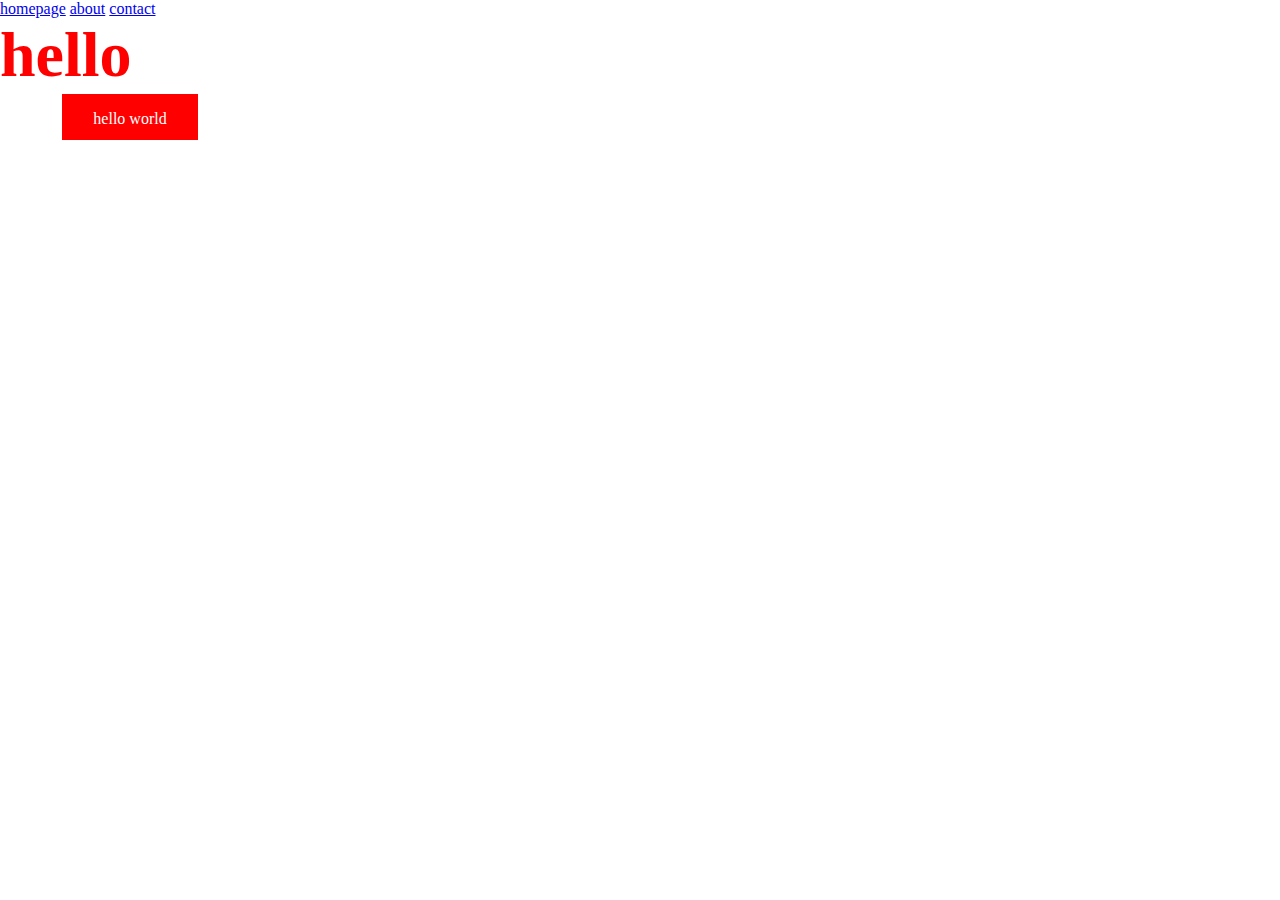
==== index.html @ f6c8e44a "initial commit" ====
<!DOCTYPE html>
<html lang="en">
  <head>
    <meta charset="UTF-8" />
    <meta http-equiv="X-UA-Compatible" content="IE=edge" />
    <meta name="viewport" content="width=device-width, initial-scale=1.0" />
    <title>homepage</title>
    <link rel="stylesheet" href="./assets/css/main.css" />
    <link rel="icon" href="./assets/images/favicon.png" />
  </head>

  <body>
    <header>
      <nav class="navigation">
        <a href="./index.html">homepage</a>
        <a href="./about.html">about</a>
        <a href="./contact.html">contact</a>
      </nav>
    </header>
    <h1 class="heading">hello</h1>
    <main class="container">
    <div class="button">hello world</div>
      </div>
      <footer></footer>
    </main>
  </body>
</html>
---- assets/css/main.css ----
/* @import url('https://necolas.github.io/normalize.css/8.0.1/normalize.css'); */
@import url('./global.css');
@import url('./layout.css');
@import url('./typography.css');
@import url('./components.css');
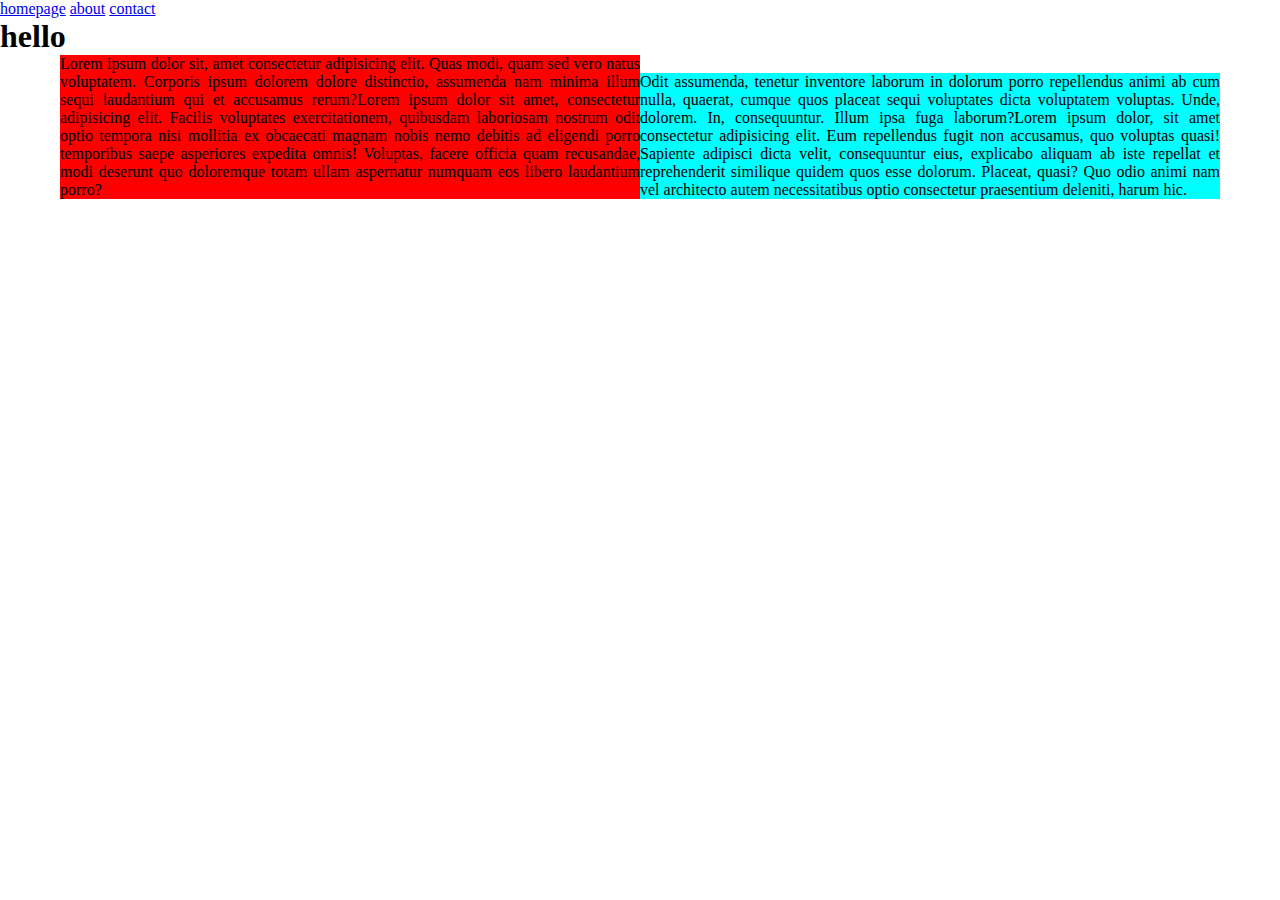
==== commit ebbee6ec: "display inline-block" ====
--- a/index.html
+++ b/index.html
@@ -18,10 +18,16 @@
       </nav>
     </header>
     <h1 class="heading">hello</h1>
+    <!-- <p>Lorem.</p>
+    <p>Nam.</p>
+    <p>Dolore.</p> -->
     <main class="container">
-    <div class="button">hello world</div>
-      </div>
-      <footer></footer>
+        <p class="p1">Lorem ipsum dolor sit, amet consectetur adipisicing elit. Quas modi, quam sed vero natus voluptatem. Corporis ipsum dolorem dolore distinctio, assumenda nam minima illum sequi laudantium qui et accusamus rerum?Lorem ipsum dolor sit amet, consectetur adipisicing elit. Facilis voluptates exercitationem, quibusdam laboriosam nostrum odit optio tempora nisi mollitia ex obcaecati magnam nobis nemo debitis ad eligendi porro temporibus saepe asperiores expedita omnis! Voluptas, facere officia quam recusandae, modi deserunt quo doloremque totam ullam aspernatur numquam eos libero laudantium porro?           
+        </p><!--
+        --><p class="p2">Odit assumenda, tenetur inventore laborum in dolorum porro repellendus animi ab cum nulla, quaerat, cumque quos placeat sequi voluptates dicta voluptatem voluptas. Unde, dolorem. In, consequuntur. Illum ipsa fuga laborum?Lorem ipsum dolor, sit amet consectetur adipisicing elit. Eum repellendus fugit non accusamus, quo voluptas quasi! Sapiente adipisci dicta velit, consequuntur eius, explicabo aliquam ab iste repellat et reprehenderit similique quidem quos esse dolorum. Placeat, quasi? Quo odio animi nam vel architecto autem necessitatibus optio consectetur praesentium deleniti, harum hic.            
+        </p>     
+      
     </main>
+    <footer></footer>
   </body>
 </html>
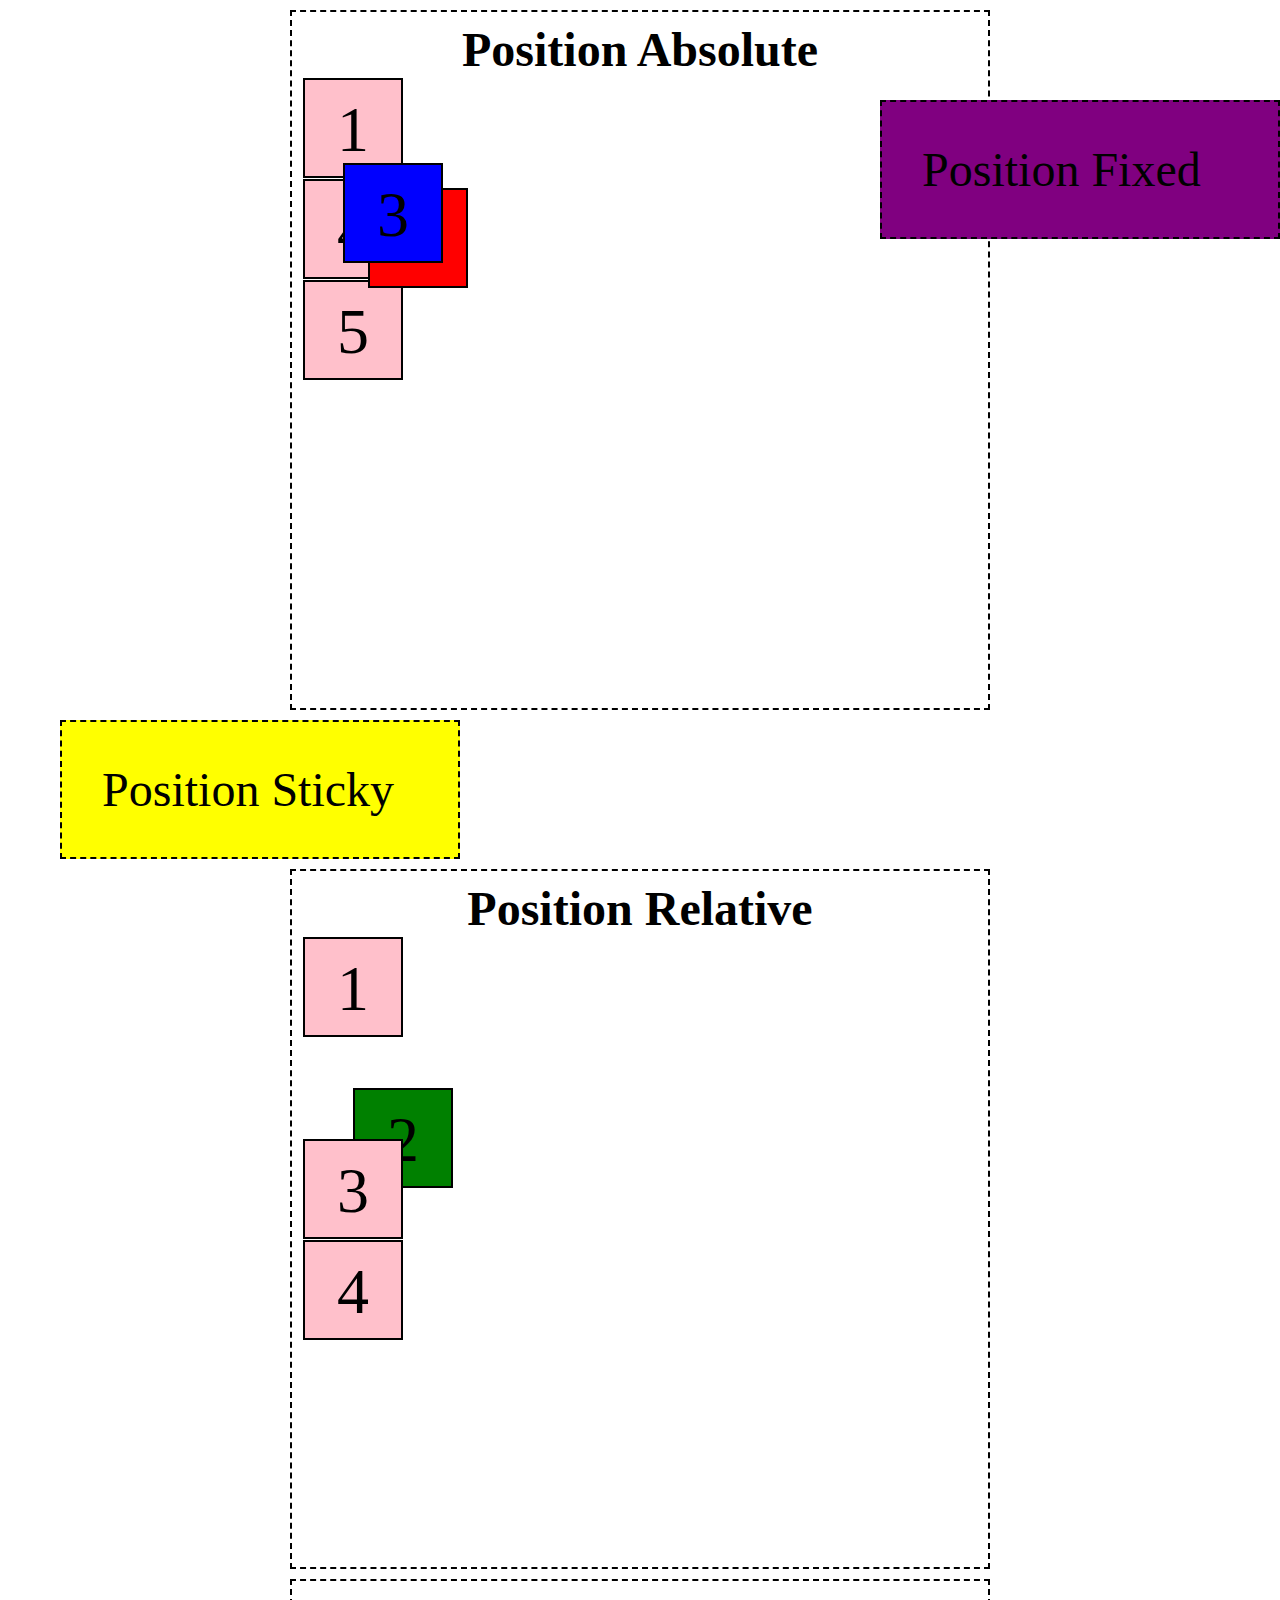
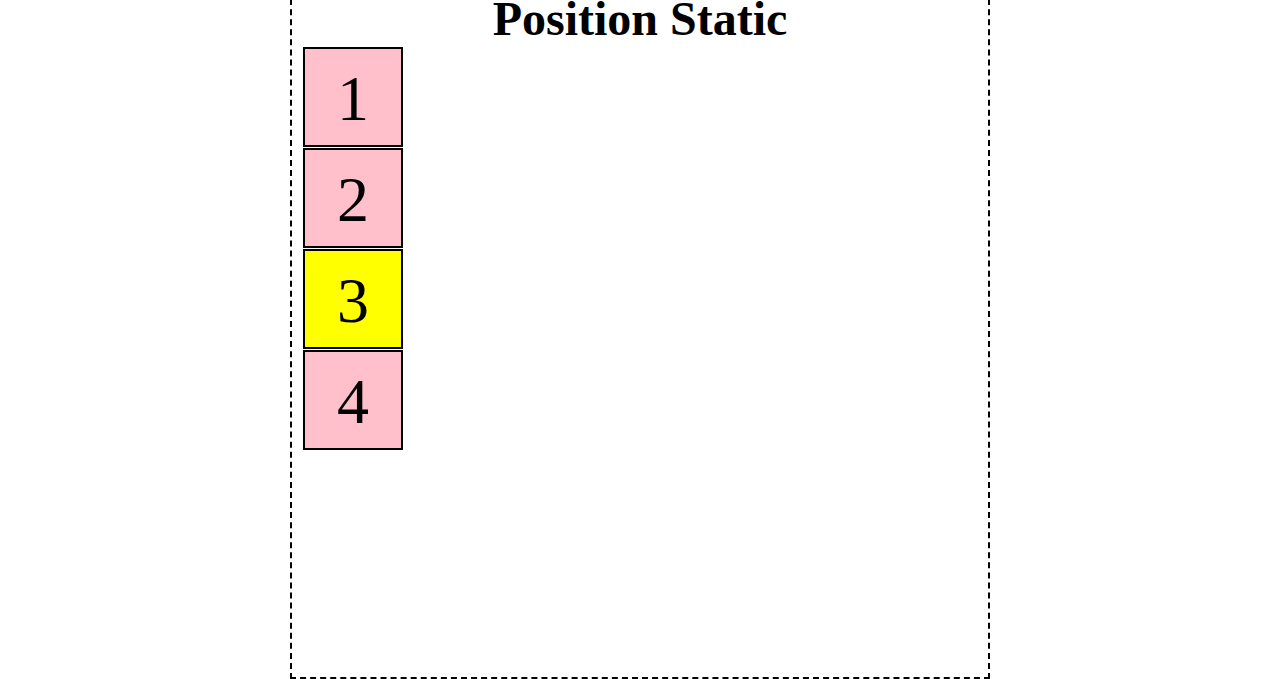
==== commit 1c42f7a1: "fixed, absolute, sticky, relative  positioning" ====
--- a/index.html
+++ b/index.html
@@ -11,21 +11,56 @@
 
   <body>
     <header>
-      <nav class="navigation">
+      <!-- <nav class="navigation">
         <a href="./index.html">homepage</a>
         <a href="./about.html">about</a>
         <a href="./contact.html">contact</a>
-      </nav>
+      </nav> -->
     </header>
-    <h1 class="heading">hello</h1>
+    <!-- <h1 class="heading">hello</h1> -->
     <!-- <p>Lorem.</p>
     <p>Nam.</p>
     <p>Dolore.</p> -->
     <main class="container">
-        <p class="p1">Lorem ipsum dolor sit, amet consectetur adipisicing elit. Quas modi, quam sed vero natus voluptatem. Corporis ipsum dolorem dolore distinctio, assumenda nam minima illum sequi laudantium qui et accusamus rerum?Lorem ipsum dolor sit amet, consectetur adipisicing elit. Facilis voluptates exercitationem, quibusdam laboriosam nostrum odit optio tempora nisi mollitia ex obcaecati magnam nobis nemo debitis ad eligendi porro temporibus saepe asperiores expedita omnis! Voluptas, facere officia quam recusandae, modi deserunt quo doloremque totam ullam aspernatur numquam eos libero laudantium porro?           
-        </p><!--
-        --><p class="p2">Odit assumenda, tenetur inventore laborum in dolorum porro repellendus animi ab cum nulla, quaerat, cumque quos placeat sequi voluptates dicta voluptatem voluptas. Unde, dolorem. In, consequuntur. Illum ipsa fuga laborum?Lorem ipsum dolor, sit amet consectetur adipisicing elit. Eum repellendus fugit non accusamus, quo voluptas quasi! Sapiente adipisci dicta velit, consequuntur eius, explicabo aliquam ab iste repellat et reprehenderit similique quidem quos esse dolorum. Placeat, quasi? Quo odio animi nam vel architecto autem necessitatibus optio consectetur praesentium deleniti, harum hic.            
-        </p>     
+        <!-- uniquely positioning -->
+        <!-- static, relative, absolute, fixed, sticky -->
+         <section class="absolute">
+            <h2>position absolute</h2>
+            <div class="box">1</div>
+            <div class="box box-absolute-z">2</div>
+            <div class="box box-absolute">3</div>
+            <div class="box">4</div>
+            <div class="box">5</div>
+         </section>
+
+         <section class="sticky fixed-or-sticky">
+            <p>position sticky</p>
+         </section>
+
+
+
+        <section class="relative">
+            <h2>position relative</h2>
+            <div class="box">1</div>
+            <div class="box box-relative">2</div>
+            <div class="box">3</div>
+            <div class="box">4</div>
+        </section>
+
+
+
+       <section class="static">
+         <h2>position static</h2>
+         <!-- .box-$*10 -->
+         <div class="box">1</div>
+         <div class="box">2</div>
+         <div class="box box-static">3</div>
+         <div class="box">4</div>
+       </section>
+
+       <section class="fixed fixed-or-sticky">
+        <p>position fixed</p>
+       </section>
       
     </main>
     <footer></footer>
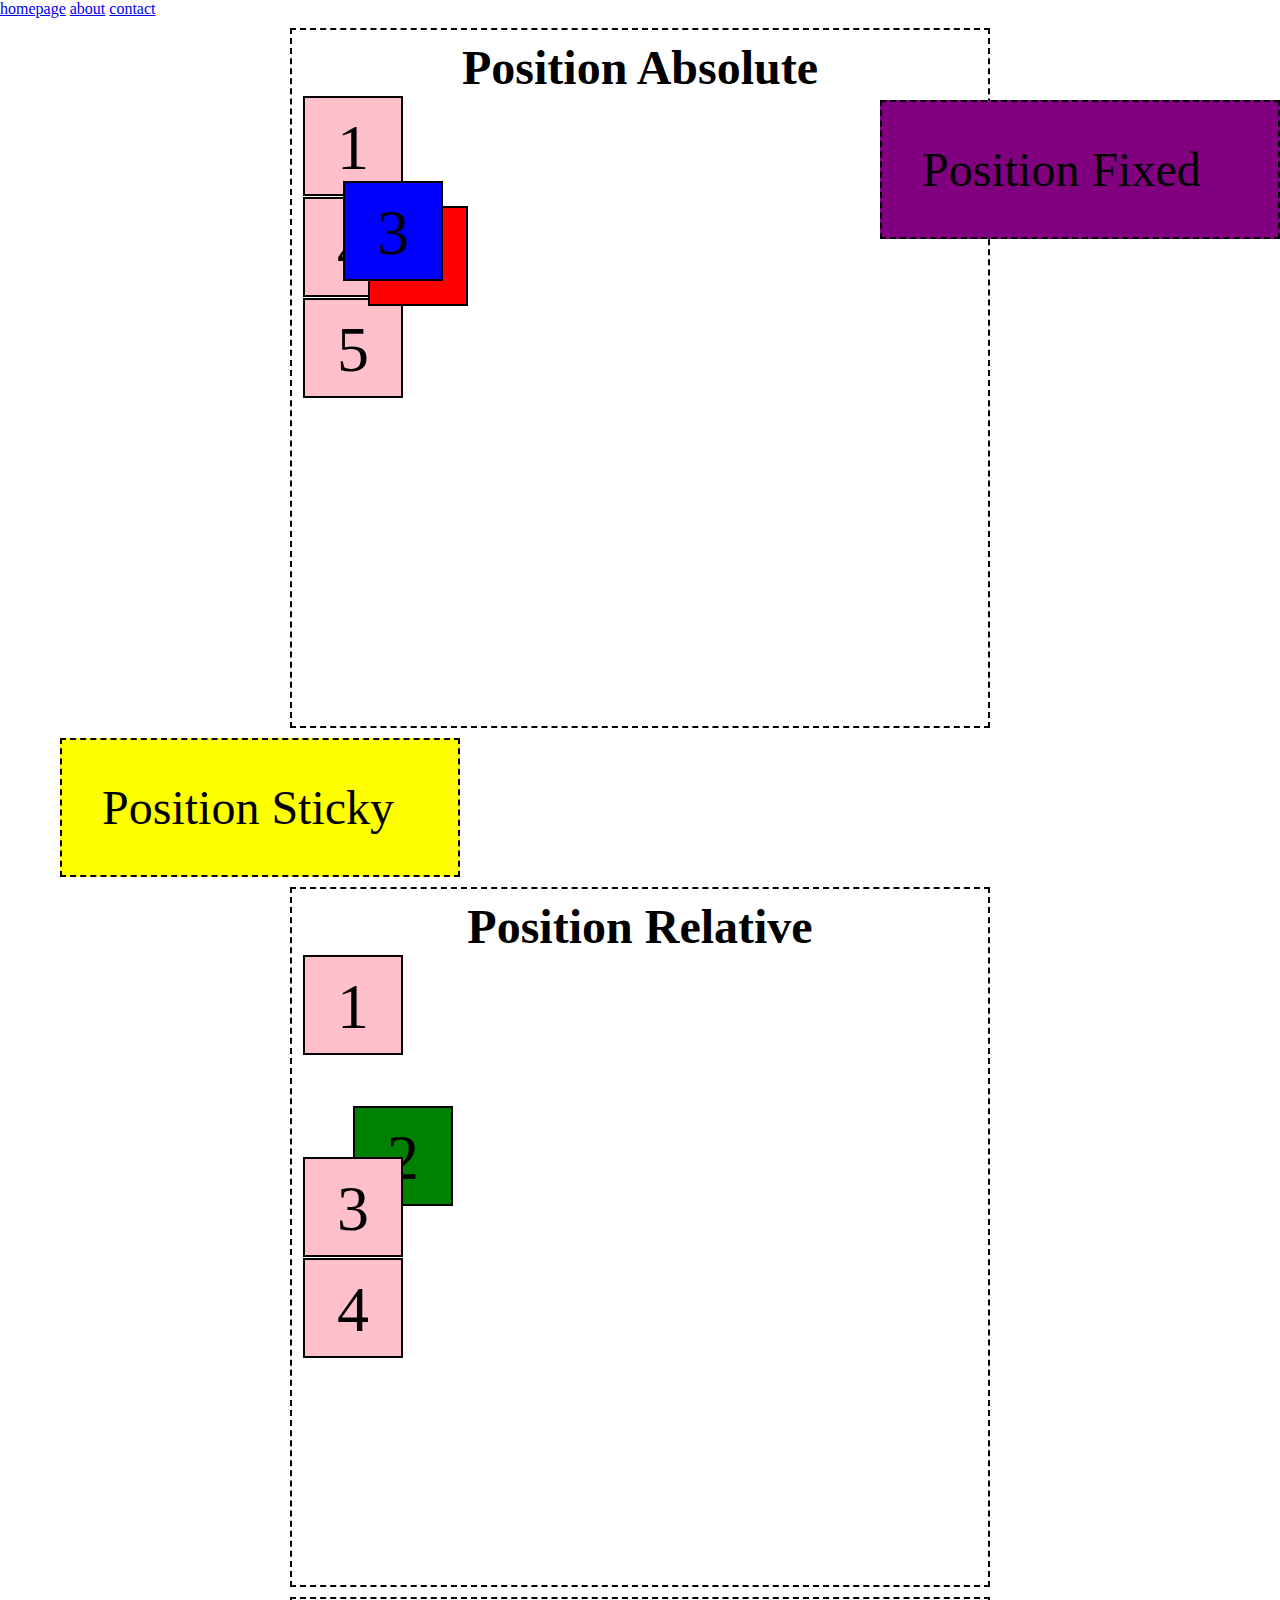
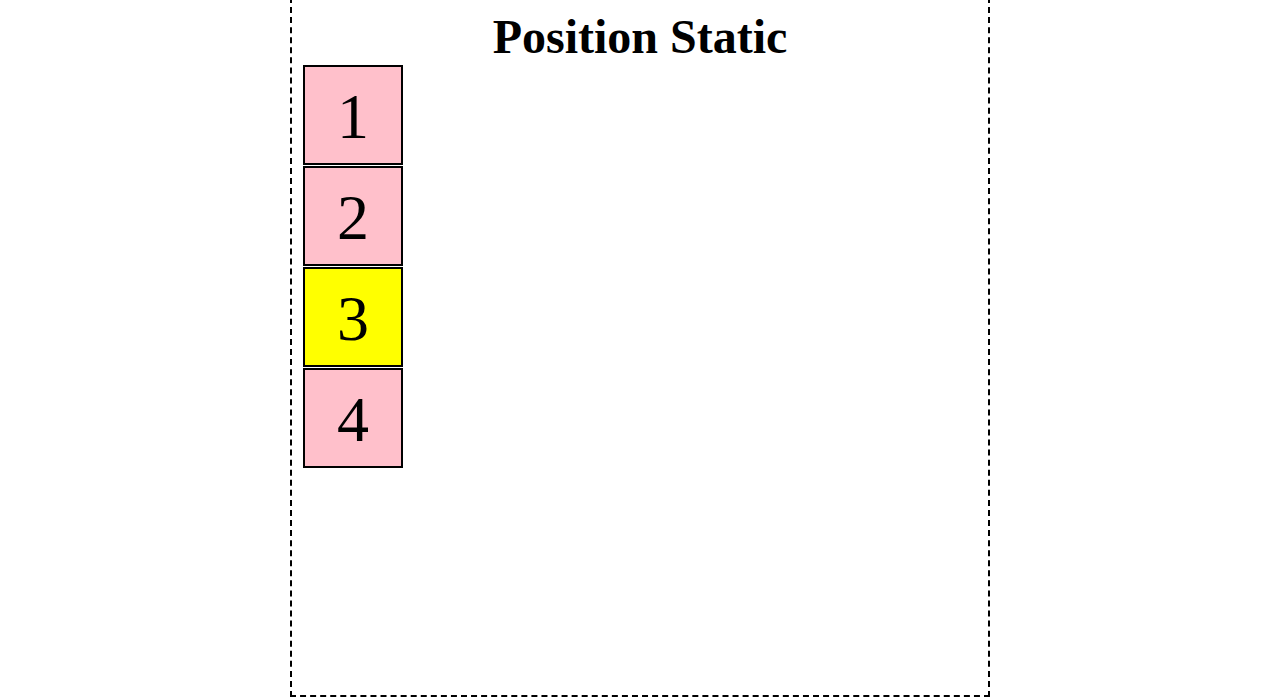
==== commit eff9b88c: "Adding fonts" ====
--- a/index.html
+++ b/index.html
@@ -11,11 +11,11 @@
 
   <body>
     <header>
-      <!-- <nav class="navigation">
+      <nav class="navigation">
         <a href="./index.html">homepage</a>
         <a href="./about.html">about</a>
         <a href="./contact.html">contact</a>
-      </nav> -->
+      </nav>
     </header>
     <!-- <h1 class="heading">hello</h1> -->
     <!-- <p>Lorem.</p>
